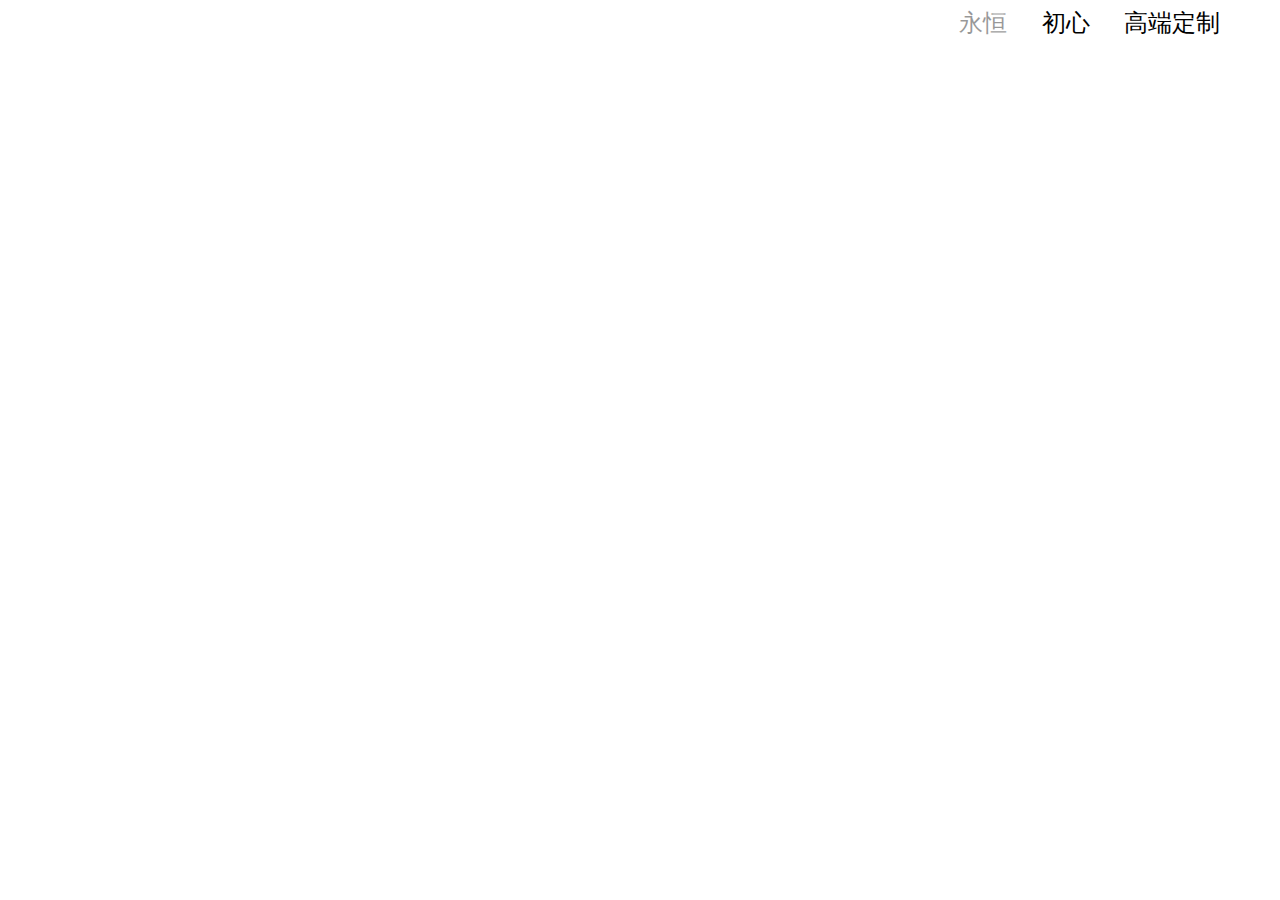
==== header.html @ f5b9039d "add others" ====
<!DOCTYPE html>
<html lang="en">
<head>
    <meta charset="UTF-8">
    <meta http-equiv="X-UA-Compatible" content="IE=edge">
    <meta name="viewport" content="width=device-width, initial-scale=1.0, maximum-scale=1.0">
    <title>Title</title>
    <link rel="stylesheet" href="css/base.css">
    <link rel="stylesheet" href="css/header.css">
</head>
<body>
<div class="header-nav">
    <div class="container">
        <ul>
            <li><a class="active" href="index.html">永恒</a></li>
            <li><a href="product1.html">初心</a></li>
            <li><a href="product2.html">高端定制</a></li>
        </ul>
        <div class="header-nav-trigger">
            <div>
                <i></i>
                <i class="middle"></i>
                <i></i>
            </div>
        </div>
    </div>

</div>
    <script src="js/jquery.js"></script>
    <!--<script src="js/header.js"></script>-->
</body>
</html>
---- css/base.css ----
body,div,dl,dt,dd,ul,ol,li,h1,h2,h3,h4,h5,h6,pre,code,form,fieldset,legend,input,textarea,p,blockquote,th,td,hr,button,article,aside,details,figcaption,figure,footer,header,hgroup,menu,nav,section{
    margin: 0;
    padding: 0;
    vertical-align:center;
}
ol,ul{
    list-style: none;
}
a{
    text-decoration: none;
    color: #fff;
}
.main{
    width:100%;
}
div{
    -webkit-box-sizing: border-box;
    -moz-box-sizing: border-box;
    box-sizing: border-box;
}
body {
    font-family:Gotham Medium,"M Hei PRC W45","M Hei HK W42","M Hei HK W40","HelveticaNeue-Regular","Helvetica Neue Regular","Helvetica Neue",Helvetica,Arial,sans-serif;
    height:100%;
    min-height:100%;
    position:relative;
    /*background-image:url('../images/homepage.jpg');*/
    background-repeat:no-repeat;
    background-size:100% 100%;
    background-size:cover;
    background-attachment: fixed;
    background-position: center center;
    /*-ms-filter:"progid:DXImageTransform.Microsoft.AlphaImageLoader(src='images/homepage.jpg',sizingMethod='scale')";*/

}
---- css/header.css ----
.header-nav{
    width:100%;
    height:52px;
}
.header-nav>.container{
    padding:0 20px;
    text-align:center;
    height:52px;
    line-height:52px;
    position:absolute;
    top:0;
    left:0;
    width:100%;
    width:calc(100% - 40px);
}
.header-nav>.container>ul{
    diaplay:inline-block;
    float:right;
}
.header-nav>.container>ul>li{
    display:inline-block;
    margin-left:30px;
}
.header-nav>.container>ul>li>a{
    color:#000;
    font-size:1.5rem;
    font-size:24px;
    /*font-family:Gotham Medium,"M Hei PRC W45","M Hei HK W42","M Hei HK W40","HelveticaNeue-Regular","Helvetica Neue Regular","Helvetica Neue",Helvetica,Arial,sans-serif;*/
    font-weight:normal;
    display:block;
    height:100%;
    line-height:1.75;
    cursor:pointer;
    transition:color 0.15s ease-in-out;
    text-transform:uppercase; /*定义仅有大写字母*/
}
.header-nav>.container>ul>li>a.active{
    opacity:0.4;
    filter:progid:DXImageTransform.Microsoft.Alpha(opacity=50); /*IE6~IE8*/
}
.header-nav>.container>ul>li>a:hover{
    opacity:0.5;
    filter:progid:DXImageTransform.Microsoft.Alpha(opacity=50);/*IE6~IE8*/
    -webkit-transition: all .5s linear;
    -moz-transition: all .5s linear;
    -ms-transition: all .5s linear;
    -o-transition: all .5s linear;
    transition: all .5s linear;
}
.header-nav>.container>.header-nav-trigger{
    display:none;
}
@media screen and (max-width:768px) {
    /*屏幕变小到一定时隐藏*/
    .header-nav>.container>ul{
        display:none;
        background-color:#fff;
        width:50vw;
        min-width:160px;
        height:100vh;
        transition:all 1s linear;
        margin-right:-20px;
    }
    .header-nav>.container>ul>li{
        display:block;
    }
    .header-nav>.container>ul>li>a{
        margin:0 20px;
        padding:20px 10px;
        color:#222;
        font-size:13px;
        border-bottom:1px solid #ddd;
    }
    .header-nav>.container>.header-nav-trigger{
        display:inline-block;
        width:30px;
        height:30px;
        float:right;
    }
    .header-nav>.container>.header-nav-trigger>div{
        padding:6px;
    }
    .header-nav>.container>.header-nav-trigger>div>i{
        display:block;
        background-color:#000;
        width:100%;
        height:2px;
    }
    .header-nav>.container>.header-nav-trigger>div>i.middle{
        margin:3px 0;
    }
}
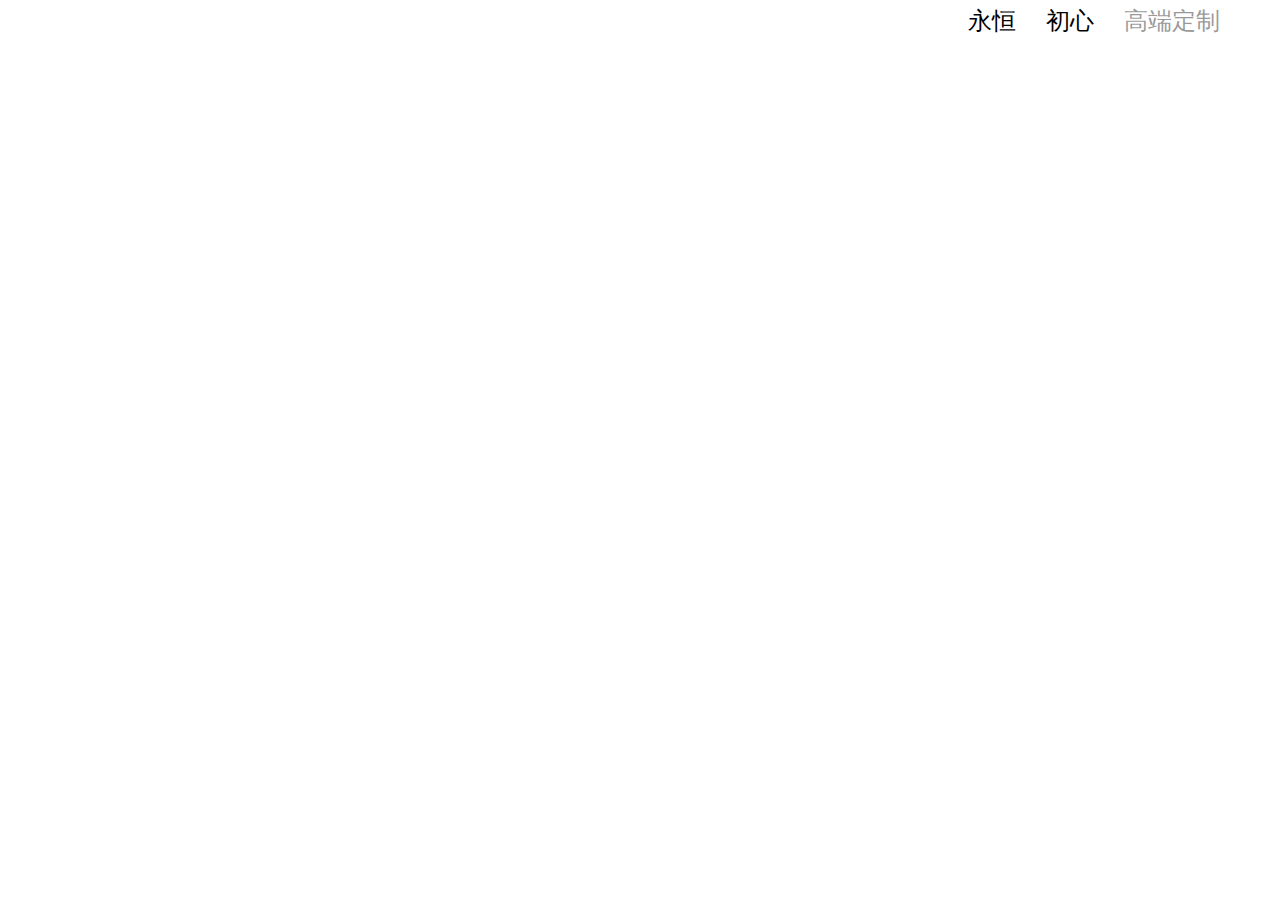
==== commit 8de34728: "delete min-width=960px and header li float right" ====
--- a/header.html
+++ b/header.html
@@ -12,9 +12,9 @@
 <div class="header-nav">
     <div class="container">
         <ul>
-            <li><a class="active" href="index.html">永恒</a></li>
+            <li><a class="active" href="index.html">高端定制</a></li>
             <li><a href="product1.html">初心</a></li>
-            <li><a href="product2.html">高端定制</a></li>
+            <li><a href="product2.html">永恒</a></li>
         </ul>
         <div class="header-nav-trigger">
             <div>
--- a/css/header.css
+++ b/css/header.css
@@ -1,5 +1,5 @@
 .header-nav{
-    width:100%;
+    width:auto;
     height:52px;
 }
 .header-nav>.container{
@@ -20,6 +20,7 @@
 .header-nav>.container>ul>li{
     display:inline-block;
     margin-left:30px;
+    float:right;
 }
 .header-nav>.container>ul>li>a{
     color:#000;
@@ -52,41 +53,41 @@
 }
 @media screen and (max-width:768px) {
     /*屏幕变小到一定时隐藏*/
-    .header-nav>.container>ul{
-        display:none;
-        background-color:#fff;
-        width:50vw;
-        min-width:160px;
-        height:100vh;
-        transition:all 1s linear;
-        margin-right:-20px;
-    }
-    .header-nav>.container>ul>li{
-        display:block;
-    }
+    /*.header-nav>.container>ul{*/
+        /*display:none;*/
+        /*background-color:#fff;*/
+        /*width:50vw;*/
+        /*min-width:160px;*/
+        /*height:100vh;*/
+        /*transition:all 1s linear;*/
+        /*margin-right:-20px;*/
+    /*}*/
+    /*.header-nav>.container>ul>li{*/
+        /*display:block;*/
+    /*}*/
     .header-nav>.container>ul>li>a{
-        margin:0 20px;
-        padding:20px 10px;
+        /*margin:0 20px;*/
+        /*padding:20px 10px;*/
         color:#222;
         font-size:13px;
-        border-bottom:1px solid #ddd;
+        /*border-bottom:1px solid #ddd;*/
     }
-    .header-nav>.container>.header-nav-trigger{
-        display:inline-block;
-        width:30px;
-        height:30px;
-        float:right;
-    }
-    .header-nav>.container>.header-nav-trigger>div{
-        padding:6px;
-    }
-    .header-nav>.container>.header-nav-trigger>div>i{
-        display:block;
-        background-color:#000;
-        width:100%;
-        height:2px;
-    }
-    .header-nav>.container>.header-nav-trigger>div>i.middle{
-        margin:3px 0;
-    }
+    /*.header-nav>.container>.header-nav-trigger{*/
+        /*display:inline-block;*/
+        /*width:30px;*/
+        /*height:30px;*/
+        /*float:right;*/
+    /*}*/
+    /*.header-nav>.container>.header-nav-trigger>div{*/
+        /*padding:6px;*/
+    /*}*/
+    /*.header-nav>.container>.header-nav-trigger>div>i{*/
+        /*display:block;*/
+        /*background-color:#000;*/
+        /*width:100%;*/
+        /*height:2px;*/
+    /*}*/
+    /*.header-nav>.container>.header-nav-trigger>div>i.middle{*/
+        /*margin:3px 0;*/
+    /*}*/
 }